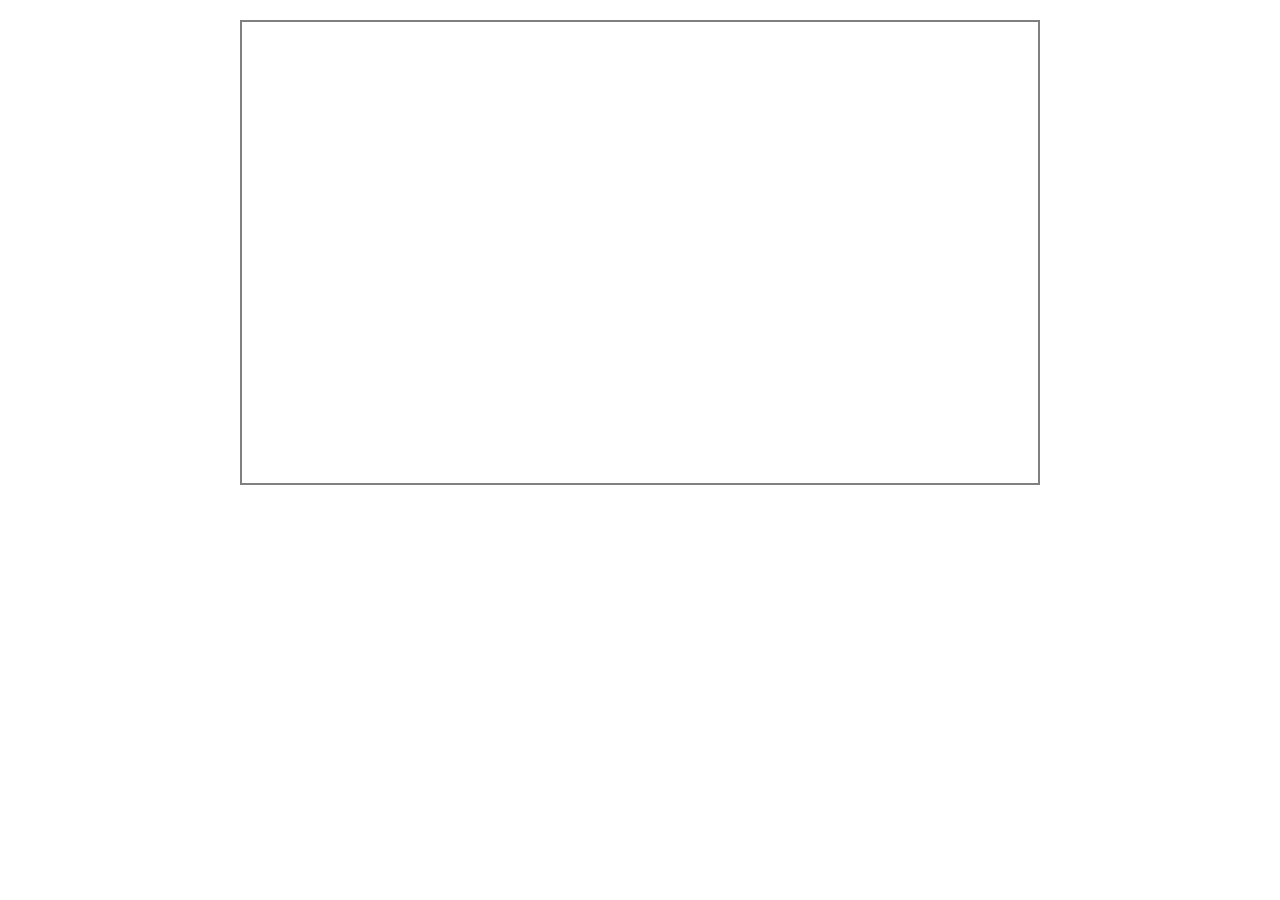
==== preview_box.html @ 3947f08a "Add HTML files for Codevre integration and style adjustments" ====
<!DOCTYPE html>
<html lang="en">

<head>
  <meta charset="UTF-8">
  <meta name="viewport" content="width=device-width, initial-scale=1.0">
  <title>Preview</title>
  <link rel="stylesheet" href="style.css">
</head>

<body>
  <div class="box">
    <iframe title="Codevre Embedded Mini Editor" id="editorFrame"
    src="https://codevre.com/preview?project=aY60fdFRaQNgg6ZuPUt84vMENis2_20260112183154025_ei11"
    allow="clipboard-read; clipboard-write" referrerpolicy="no-referrer"></iframe>
  </div>
  
</body>

</html>
---- style.css ----
*,*::before,*::after {
  box-sizing: border-box;
  margin: 0;
  padding: 0;
}
html {
  height: 100%;
}
iframe {
  width: 100%;
  aspect-ratio: 16/9;
  border: none;
}
.box {
  max-width: 800px;
  margin: 20px auto;
  padding: 10px;
  border: 2px solid gray;
}
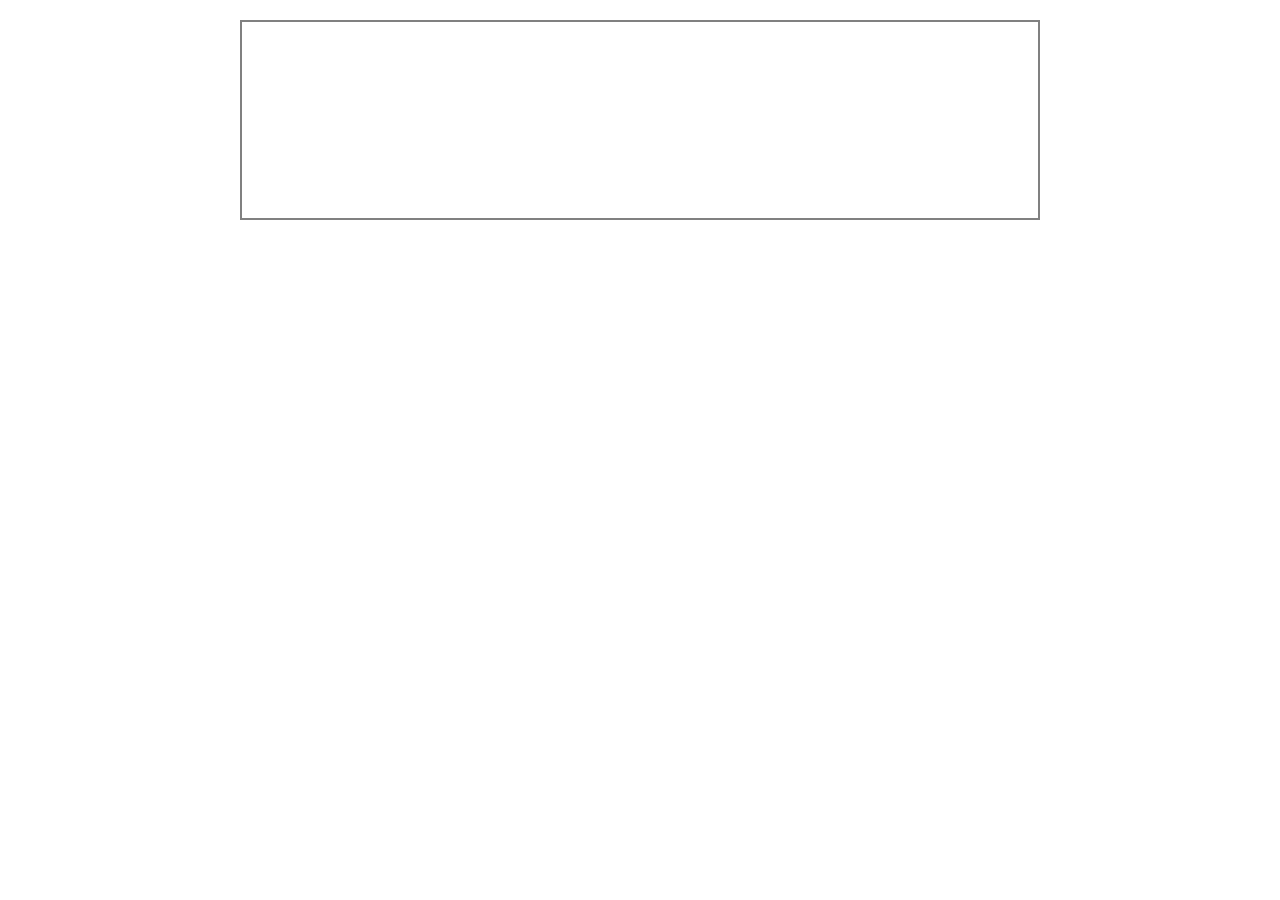
==== commit b3d732b4: "feat: add import src from codevere to lib" ====
--- a/preview_box.html
+++ b/preview_box.html
@@ -9,8 +9,8 @@
 </head>
 
 <body>
-  <div class="box">
-    <iframe title="Codevre Embedded Mini Editor" id="editorFrame"
+  <div class="box" style="height: 200px">
+    <iframe style="height: 100%" title="Codevre Embedded Mini Editor" id="editorFrame"
     src="https://codevre.com/preview?project=aY60fdFRaQNgg6ZuPUt84vMENis2_20260112183154025_ei11"
     allow="clipboard-read; clipboard-write" referrerpolicy="no-referrer"></iframe>
   </div>
